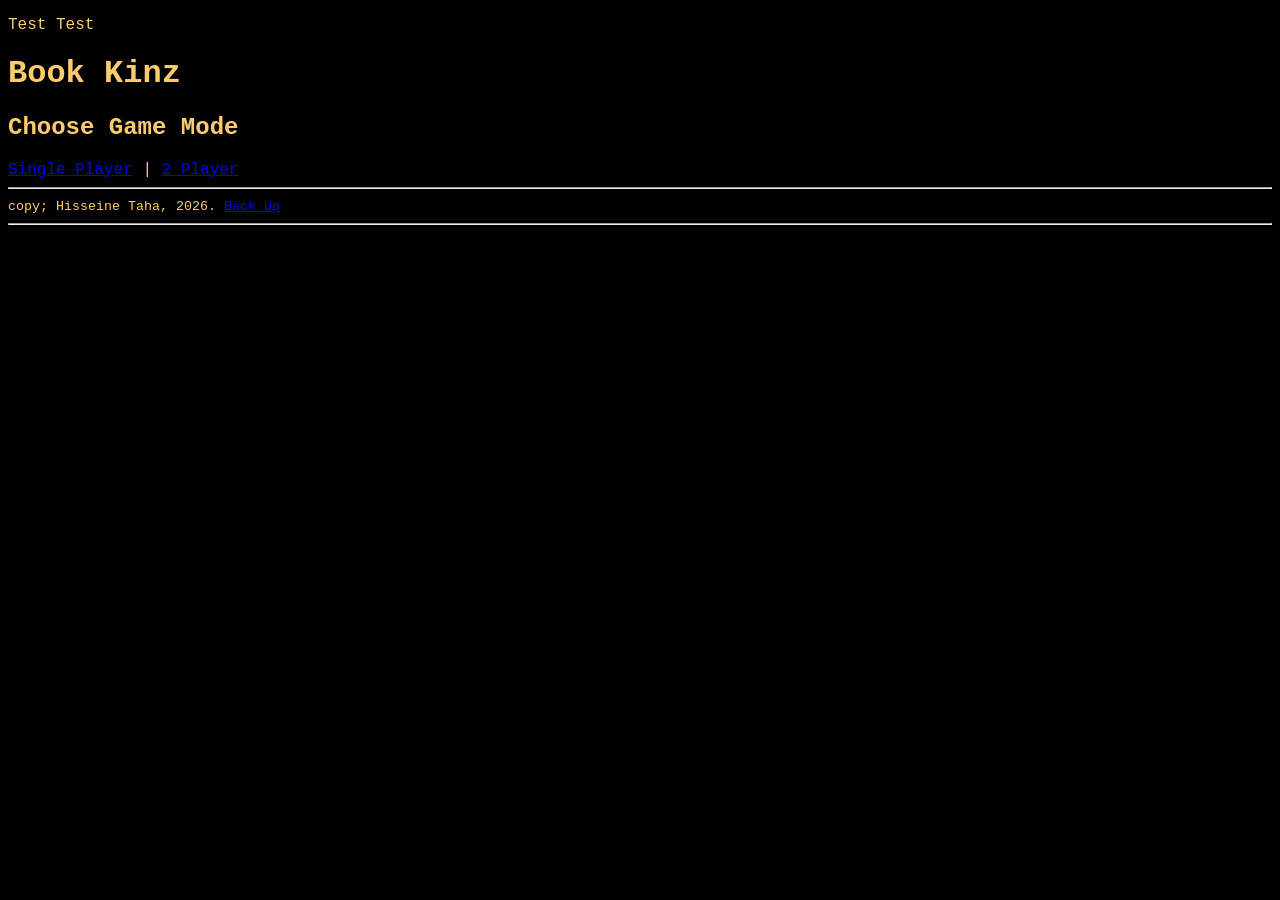
==== website_main/index.html @ b932f835 "Co-authored-by: cduon916 <cduon916@users.noreply.github.com> Co-authored-by: MSR-Enjoyer <MSR-Enjoye" ====
<!DOCTYPE html>
<html lang="en">
	<head>
		<meta charset="utf-8">
		<meta name="viewport" content="width=device-width, initial-scale=2.0">
		<meta name="author" content="Taha, Evan, Celine">
		<title>Book Kinz</title>
		<link rel="stylesheet" href="static/style.css">
		
		<!--FLack compatable filepath ex: <img src="{{ url_for('static', filename='images/logo.png') }}"> -->
	</head>
	<body>
		<header>
			<nav>
				<p>Test Test</p>
			</nav>
		</header>
		<main>
			<h1>Book Kinz</h1>
			<h2>Choose Game Mode</h2>
			<a href="#">Single Player</a> | <a href="#">2 Player</a>
		</main>
		<hr>
		<footer>
			<small>copy; Hisseine Taha, 2026. <a href="#top"> Back Up </a> </small>
		</footer>
		<hr>
	</body>
</html>
---- website_main/static/style.css ----
body {
  background-color: #000000;
  font-family: "Courier New", monospace;
  color: #FFCB6B;  /*Light Orange*/
}
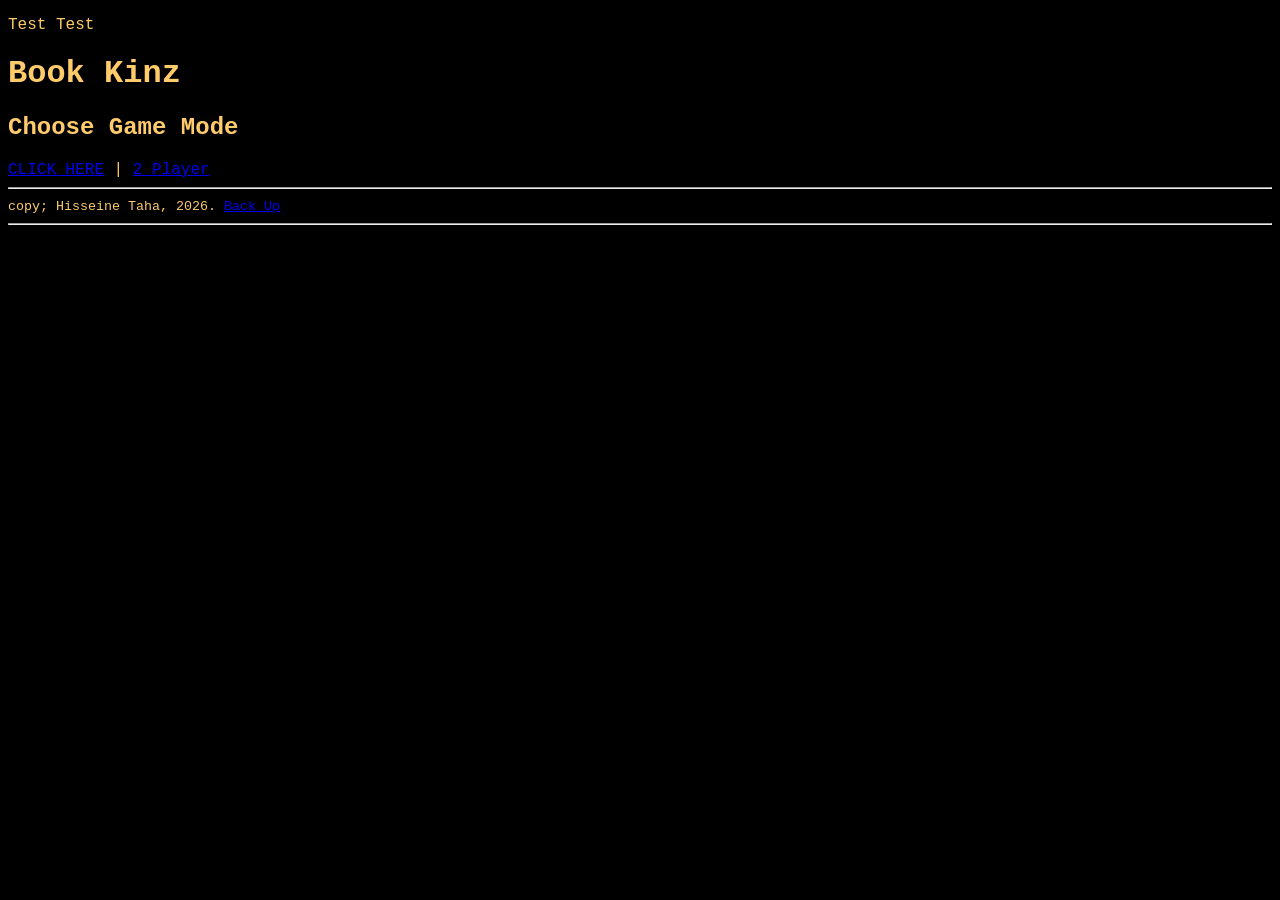
==== commit 9b2948de: "Added link to scanner page" ====
--- a/website_main/index.html
+++ b/website_main/index.html
@@ -18,7 +18,7 @@
 		<main>
 			<h1>Book Kinz</h1>
 			<h2>Choose Game Mode</h2>
-			<a href="#">Single Player</a> | <a href="#">2 Player</a>
+			<a href="scanner.py">CLICK HERE</a> | <a href="#">2 Player</a>
 		</main>
 		<hr>
 		<footer>
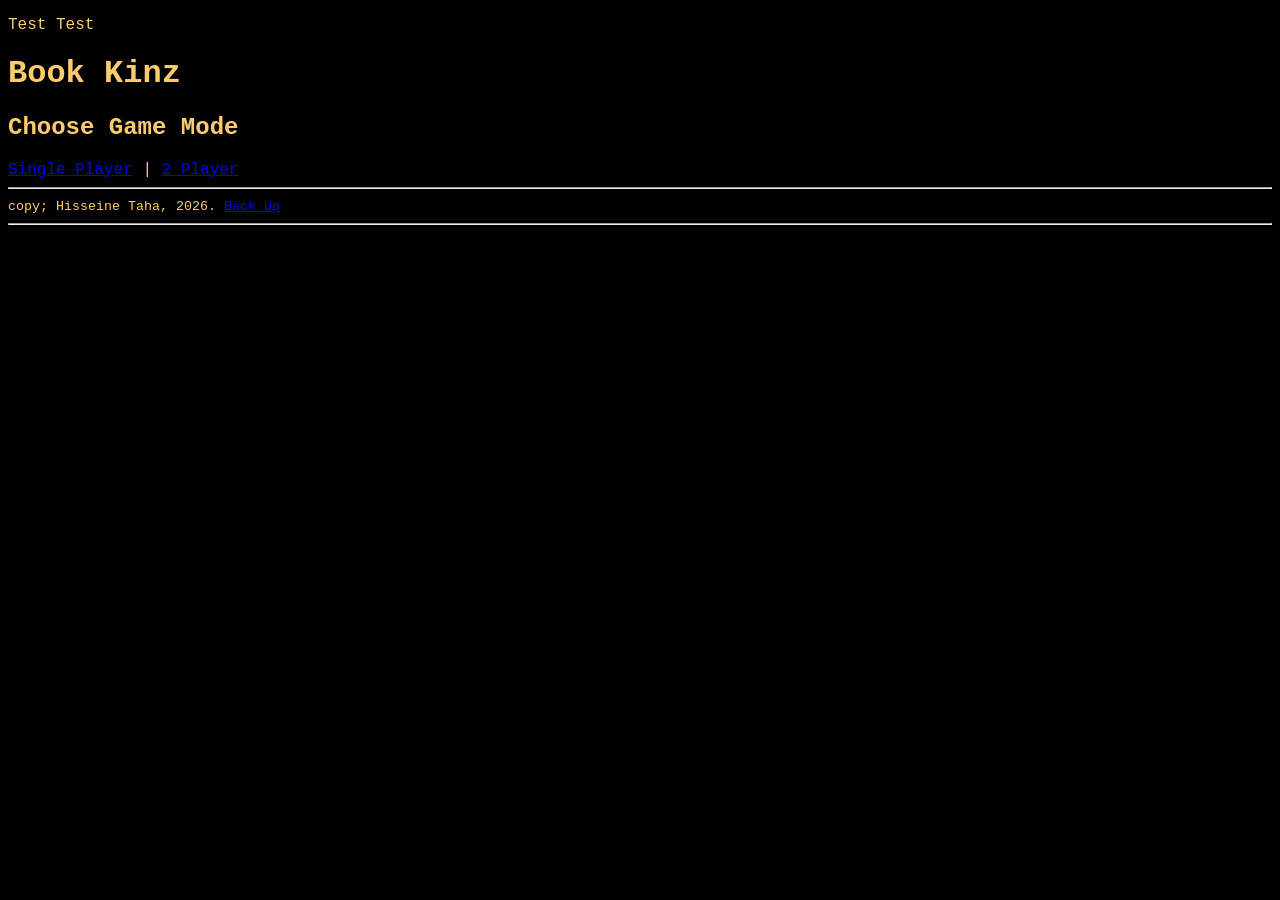
==== commit 255ac86a: "updated" ====
--- a/website_main/index.html
+++ b/website_main/index.html
@@ -3,7 +3,7 @@
 	<head>
 		<meta charset="utf-8">
 		<meta name="viewport" content="width=device-width, initial-scale=2.0">
-		<meta name="author" content="Taha, Evan, Celine">
+		<meta name="author" content="Taha, Evan, Celina">
 		<title>Book Kinz</title>
 		<link rel="stylesheet" href="static/style.css">
 		
@@ -18,7 +18,7 @@
 		<main>
 			<h1>Book Kinz</h1>
 			<h2>Choose Game Mode</h2>
-			<a href="scanner.py">CLICK HERE</a> | <a href="#">2 Player</a>
+			<a href="#">Single Player</a> | <a href="#">2 Player</a>
 		</main>
 		<hr>
 		<footer>
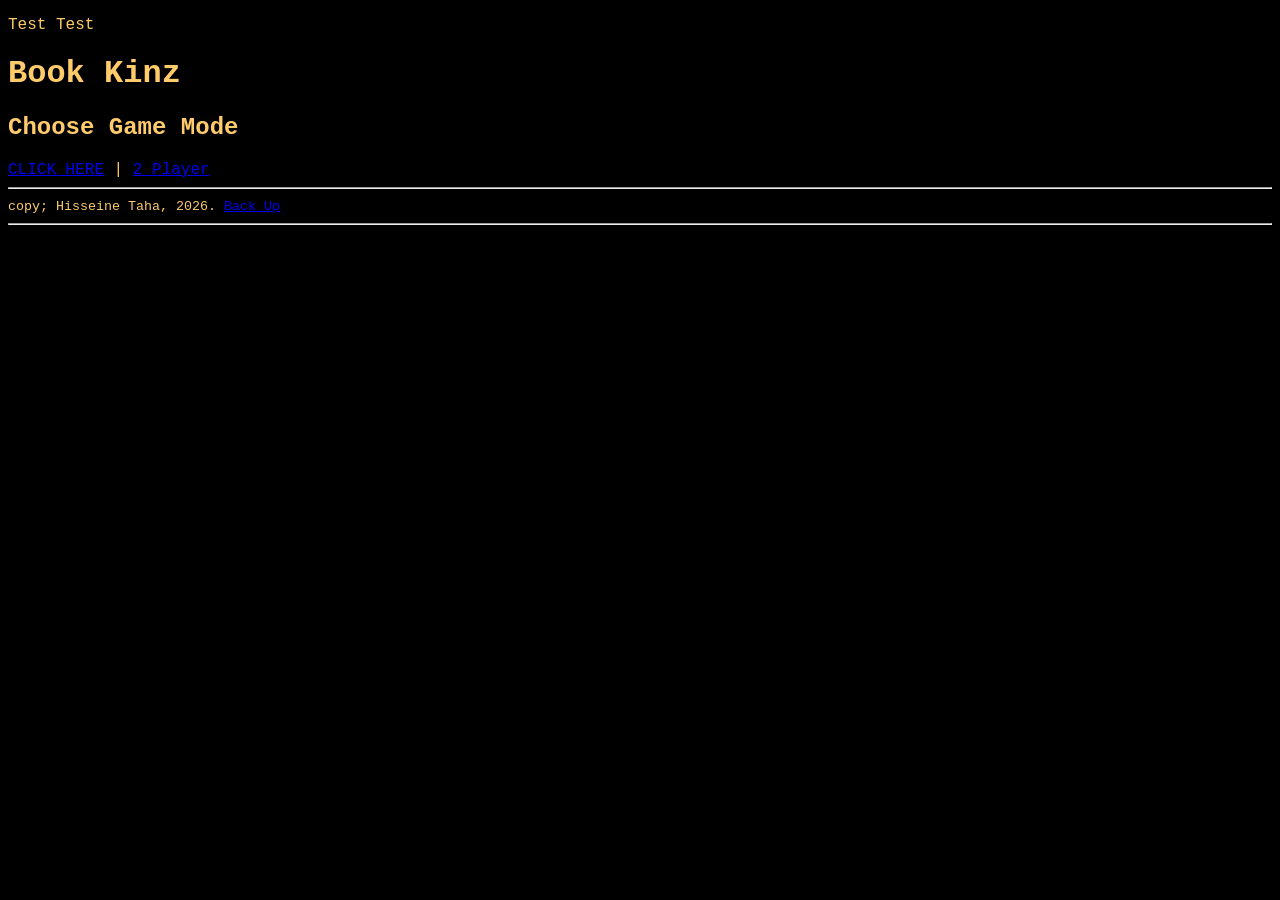
==== commit bd7981df: "Merge branch 'main' of https://github.com/cduon916/mruhacks-oct2026" ====
--- a/website_main/index.html
+++ b/website_main/index.html
@@ -17,8 +17,8 @@
 		</header>
 		<main>
 			<h1>Book Kinz</h1>
-			<h2>Choose Game Mode</h2>
-			<a href="#">Single Player</a> | <a href="#">2 Player</a>
+			<h2>Choose Game Mode</h2> <!---Lambda-->
+			<a href="pages/scanner-page.html">CLICK HERE</a> | <a href="#">2 Player</a>
 		</main>
 		<hr>
 		<footer>
